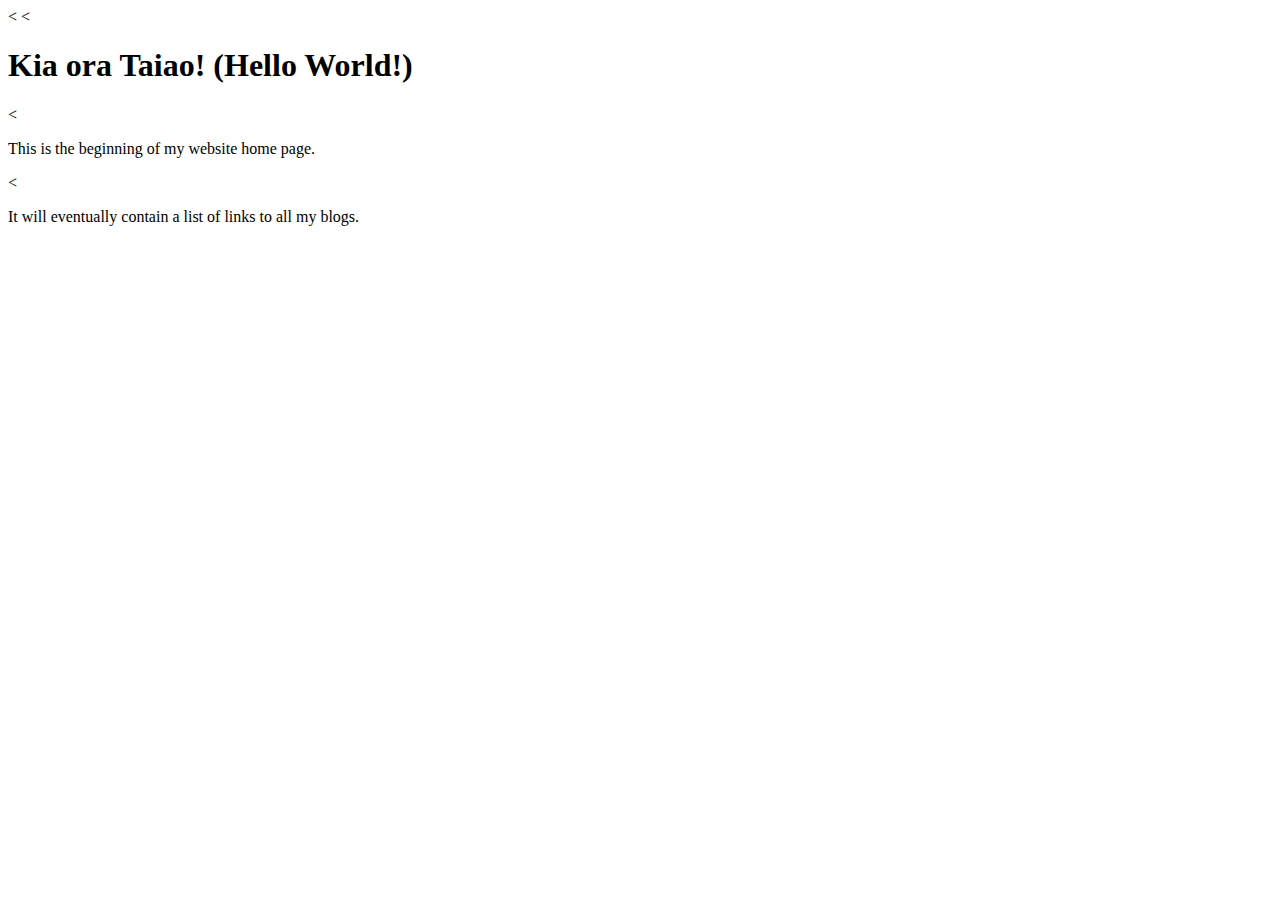
==== index.html @ b100e2b8 "added index.html" ====
<html>
    <head>
        <title>My blog</title>
    <<body>
        <<h1>Kia ora Taiao! (Hello World!)</h1>
        <<p>This is the beginning of my website home page.</p>
        <<p>It will eventually contain a list of links to all my blogs.</p>
    </body>
</html>
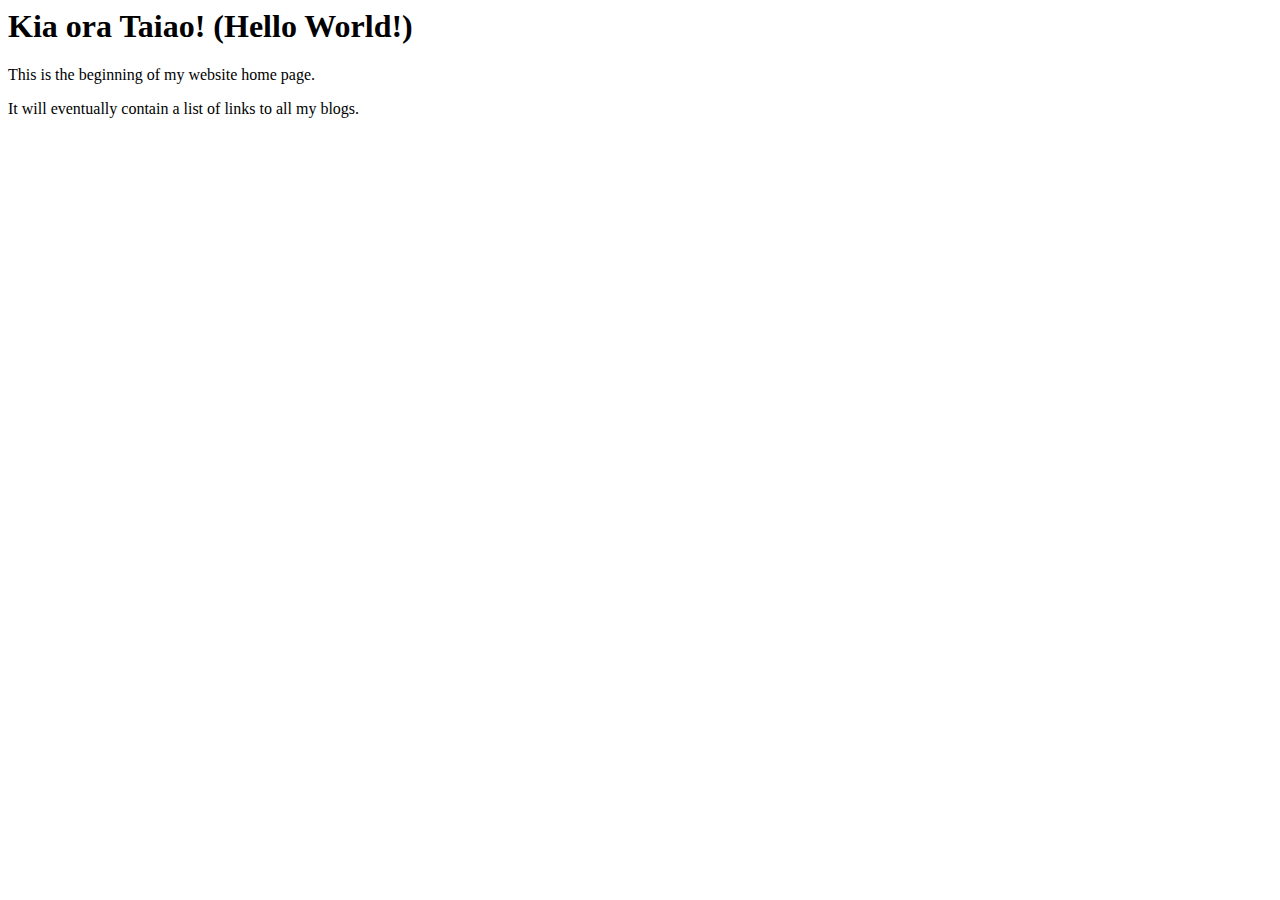
==== commit 10bc332a: "correcting syntax" ====
--- a/index.html
+++ b/index.html
@@ -1,9 +1,9 @@
 <html>
-    <head>
-        <title>My blog</title>
-    <<body>
-        <<h1>Kia ora Taiao! (Hello World!)</h1>
-        <<p>This is the beginning of my website home page.</p>
-        <<p>It will eventually contain a list of links to all my blogs.</p>
-    </body>
+  <head>
+    <title>My blog</title>
+  <body>
+    <h1>Kia ora Taiao! (Hello World!)</h1>
+    <p> This is the beginning of my website home page.</p>
+    <p> It will eventually contain a list of links to all my blogs. </p>
+  </body>
 </html>
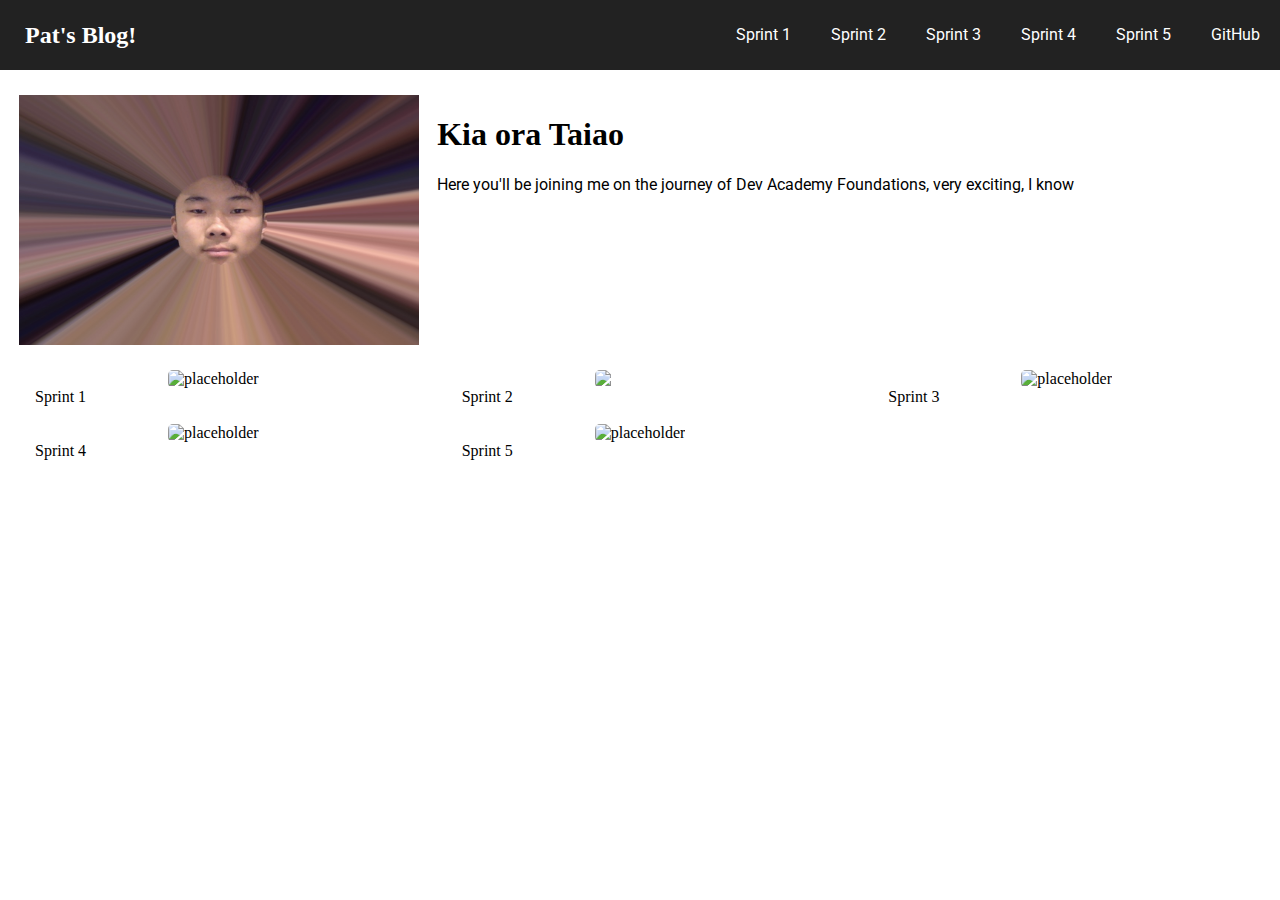
==== commit 69876dd5: "completed blog about positioning" ====
--- a/index.html
+++ b/index.html
@@ -1,9 +1,65 @@
-<html>
+<!DOCTYPE html>
+<html lang="en" dir="ltr">
   <head>
-    <title>My blog</title>
+      <meta charset="utf-8">
+      <title>My blog</title>
+      <link href="styles/main.css" rel="stylesheet" type="text/css" />
+      <link href="https://fonts.googleapis.com/css?family=Roboto&display=swap" rel="stylesheet">
+  </head>
   <body>
-    <h1>Kia ora Taiao! (Hello World!)</h1>
-    <p> This is the beginning of my website home page.</p>
-    <p> It will eventually contain a list of links to all my blogs. </p>
+      <nav class="nav-bar">
+          <a href="index.html">
+              <h2 class="title">Pat's Blog!</h2>
+          </a>
+          <ul class="menu">
+              <li><a class="menu-item">Sprint 1</a></li>
+              <li><a href="blog/sprint2-technical.html" class="menu-item">Sprint 2</a></li>
+              <li><a class="menu-item">Sprint 3</a></li>
+              <li><a class="menu-item">Sprint 4</a></li>
+              <li><a class="menu-item">Sprint 5</a></li>
+              <li>
+                  <a class="menu-item" href="https://github.com/patlim/patlim.github.io">GitHub</a>
+              </li>
+          </ul>
+      </nav>
+      <div class="bio div">
+          <div class="col-4 column">
+              <img class="face" src="media/face.jpeg" alt="face">
+          </div>
+          <div class="bio-text col-8">
+              <h1>Kia ora Taiao</h1>
+              <p style="font-family: roboto;">Here you'll be joining me on the journey of Dev Academy Foundations, very exciting, I know</p>
+          </div>
+      </div>
+      <div class="row">
+          <figure class="col-4 column">
+              <img class="thumbnail" href="https://via.placeholder.com" src="https://via.placeholder.com/400x250" alt="placeholder">
+              <figcaption>Sprint 1</figcaption>
+          </figure>
+          <figure class="col-4 column">
+              <a href="blog/sprint2-technical.html">
+                  <img class="thumbnail" href="https://via.placeholder.com" src="https://via.placeholder.com/400x250" alt="placeholder">
+              </a>
+              <figcaption>Sprint 2</figcaption>
+          </figure>
+          <figure class="col-4 column">
+              <img class="thumbnail" href="https://via.placeholder.com" src="https://via.placeholder.com/400x250" alt="placeholder">
+              <figcaption>Sprint 3</figcaption>
+          </figure>
+      </div>
+      <br>
+      <div class="row">
+          <figure class="col-4 column">
+              <img class="thumbnail" href="https://via.placeholder.com" src="https://via.placeholder.com/400x250" alt="placeholder">
+              <figcaption>Sprint 4</figcaption>
+          </figure>
+          <figure class="col-4 column">
+              <img class="thumbnail" href="https://via.placeholder.com" src="https://via.placeholder.com/400x250" alt="placeholder">
+              <figcaption>Sprint 5</figcaption>
+          </figure>
+          <figure class="col-4 column">
+          </figure>
+      </div>
+      <br>
   </body>
 </html>
--- a/styles/main.css
+++ b/styles/main.css
@@ -0,0 +1,234 @@
+* {
+    -webkit-box-sizing: border-box;
+    -moz-box-sizing: border-box;
+    -ms-box-sizing: border-box;
+    box-sizing: border-box;
+}
+
+body {
+    margin: 0;
+}
+
+a {
+    text-decoration: none;
+    color: white
+}
+
+.nav-bar {
+    display: flex;
+    justify-content: space-between;
+    background-color: #222222;
+    height: 70px;
+    top: 0;
+    width: 100%;
+    line-height: 70px;
+    color: white;
+    position: fixed;
+}
+
+.title {
+    display: inline;
+    padding-left: 25px;
+}
+
+.title:hover {
+    color: #888;
+}
+
+.menu {
+  list-style-type: none;
+  margin: 0;
+  padding: 0;
+  overflow: hidden;
+  background-color: #222;
+}
+
+li {
+  float: left;
+}
+
+.menu-item {
+  display: block;
+  color: white;
+  text-align: center;
+  padding-right: 20px;
+  padding-left: 20px;
+  font-family: roboto;
+}
+
+.menu-item:hover {
+  background-color: #111;
+}
+
+.active {
+  background-color: #111;
+}
+
+.row {
+    display: flex;
+    width: 100%;
+}
+.column {
+    margin: 0px 10px 0px 10px;
+    text-align: center;
+}
+
+.face {
+    height: 250px;
+    width: 400px;
+}
+
+.bio {
+    margin-top: 70px;
+    padding-top: 25px;
+    padding-bottom: 25px;
+    height: 300px;
+    display: flex;
+}
+
+.thumbnail {
+    border-radius: 5px;
+}
+
+figcaption {
+    text-align: left;
+    margin-left: 25px;
+}
+
+.main {
+    margin: 100px 70px 0px 70px;
+    font-family: roboto;
+}
+
+.position {
+    height: 400px;
+    position: relative;
+}
+.desc {
+    float: left;
+    height: inherit;
+    overflow: auto;
+}
+.example {
+    position: relative;
+    float: left;
+    height: inherit;
+}
+
+#default-text{
+    text-align: center;
+    color: blue;
+}
+
+#white-text{
+    text-align: center;
+    color: white;
+}
+
+#rel1 {
+    position: relative;
+    z-index: 0;
+    border-color: blue;
+    border-style: dashed;
+    width: 200px;
+    height: 200px;
+    float: left;
+}
+
+#rel2 {
+    position: absolute;
+    background-color: red;
+    width: 200px;
+    height: 200px;
+    left: 90px;
+    top: 70px;
+    float: left;
+}
+
+#abs1 {
+    position: absolute;
+    background-color: blue;
+    width: 100px;
+    height: 100px;
+    left: 0px;
+    top: 0px;
+}
+
+#abs2 {
+    position: absolute;
+    background-color: red;
+    width: 100px;
+    height: 100px;
+    right: 0px;
+    bottom: 0px;
+}
+
+#abs3 {
+    position: absolute;
+    background-color: green;
+    width: 100px;
+    height: 100px;
+    left: 50%;
+    top: 50%;
+    margin-left: -50px;
+    margin-top: -50px;
+}
+
+#fix1 {
+    position: fixed;
+    border: solid orange;
+    border-radius: 50%;
+    width: 60px;
+    height: 60px;
+    bottom: 25%;
+    right: 25%;
+    display: none;
+}
+
+.col-1 {
+    width: 8.33%;
+}
+
+.col-2 {
+    width: 16.66%;
+}
+
+.col-3 {
+    width: 25%;
+}
+
+.col-4 {
+    width: 33%;
+}
+
+.col-5 {
+    width: 41.66%;
+}
+
+.col-6 {
+    width: 50%;
+}
+
+.col-7 {
+    width: 58.33%;
+}
+
+.col-8 {
+    width: 66.66%;
+}
+
+.col-9 {
+    width: 75%;
+}
+
+.col-10 {
+    width: 83.33%;
+}
+
+.col-11 {
+    width: 91.66%;
+}
+
+.col-12 {
+    width: 100%;
+}
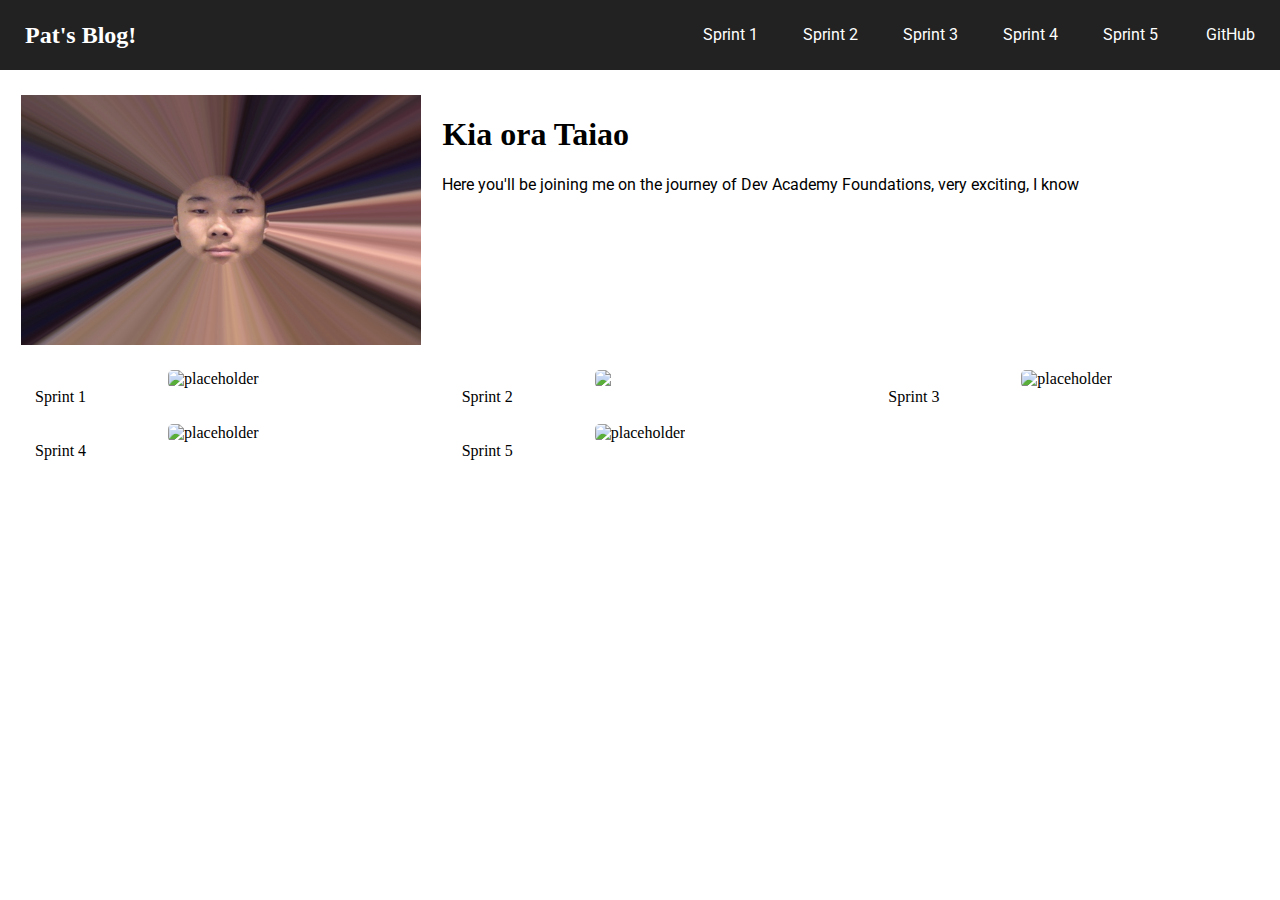
==== commit f2d650d6: "Fixed navbar links to blogs" ====
--- a/index.html
+++ b/index.html
@@ -12,9 +12,9 @@
               <h2 class="title">Pat's Blog!</h2>
           </a>
           <ul class="menu">
-              <li><a class="menu-item">Sprint 1</a></li>
+              <li><a href="blog/sprint1-cultural.html"class="menu-item">Sprint 1</a></li>
               <li><a href="blog/sprint2-technical.html" class="menu-item">Sprint 2</a></li>
-              <li><a class="menu-item">Sprint 3</a></li>
+              <li><a href="blog/sprint3-technical.html" class="menu-item">Sprint 3</a></li>
               <li><a class="menu-item">Sprint 4</a></li>
               <li><a class="menu-item">Sprint 5</a></li>
               <li>
@@ -22,11 +22,11 @@
               </li>
           </ul>
       </nav>
-      <div class="bio div">
-          <div class="col-4 column">
+      <div class="bio-index div">
+          <div class="col-4 face column">
               <img class="face" src="media/face.jpeg" alt="face">
           </div>
-          <div class="bio-text col-8">
+          <div class="bio-text col-7">
               <h1>Kia ora Taiao</h1>
               <p style="font-family: roboto;">Here you'll be joining me on the journey of Dev Academy Foundations, very exciting, I know</p>
           </div>
--- a/styles/main.css
+++ b/styles/main.css
@@ -14,25 +14,26 @@
     color: white
 }
 
+.title {
+    display: inline;
+    padding-left: 25px;
+}
+
+.title:hover {
+    color: #888;
+}
+
 .nav-bar {
     display: flex;
     justify-content: space-between;
-    background-color: #222222;
+    background-color: #222;
     height: 70px;
     top: 0;
     width: 100%;
     line-height: 70px;
     color: white;
     position: fixed;
-}
-
-.title {
-    display: inline;
-    padding-left: 25px;
-}
-
-.title:hover {
-    color: #888;
+    z-index: 1;
 }
 
 .menu {
@@ -48,15 +49,17 @@
 }
 
 .menu-item {
-  display: block;
-  color: white;
-  text-align: center;
-  padding-right: 20px;
-  padding-left: 20px;
-  font-family: roboto;
-}
-
-.menu-item:hover {
+    position: relative;
+    display: inline-block;
+    color: white;
+    text-align: center;
+    padding-right: 20px;
+    padding-left: 20px;
+    font-family: roboto;
+    width: 100px;
+}
+
+.menu-item:hover, .dropdown-content:hover {
   background-color: #111;
 }
 
@@ -79,6 +82,13 @@
 }
 
 .bio {
+    margin-top: 70px;
+    padding-top: 25px;
+    padding-bottom: 25px;
+    height: 300px;
+}
+
+.bio-index {
     margin-top: 70px;
     padding-top: 25px;
     padding-bottom: 25px;
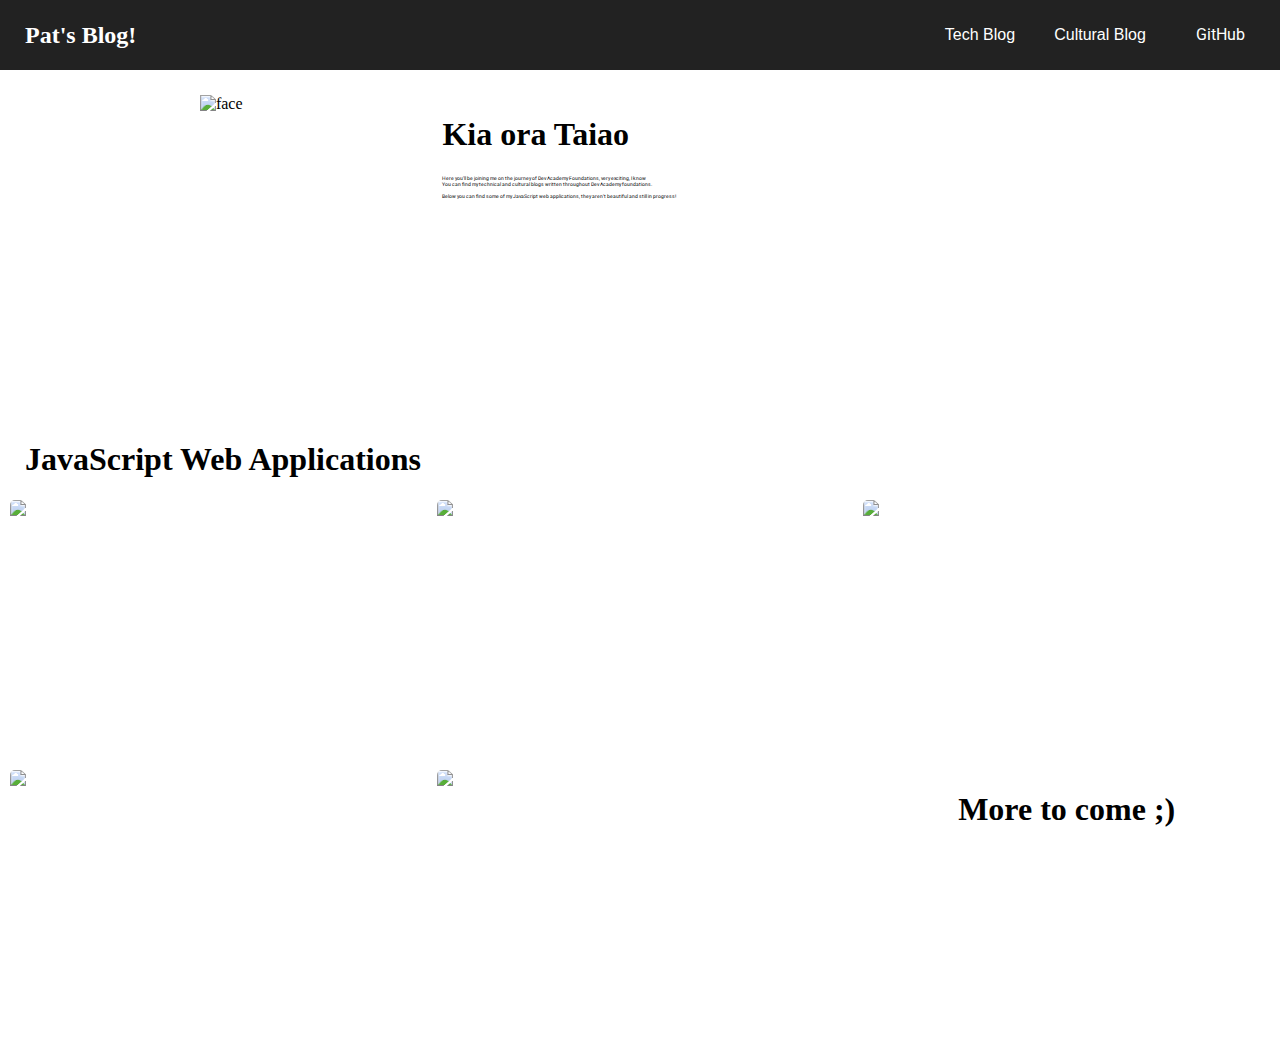
==== commit 29568d1f: "added responsiveness to blog" ====
--- a/index.html
+++ b/index.html
@@ -1,65 +1,91 @@
 <!DOCTYPE html>
 <html lang="en" dir="ltr">
-  <head>
-      <meta charset="utf-8">
-      <title>My blog</title>
-      <link href="styles/main.css" rel="stylesheet" type="text/css" />
-      <link href="https://fonts.googleapis.com/css?family=Roboto&display=swap" rel="stylesheet">
-  </head>
-  <body>
-      <nav class="nav-bar">
-          <a href="index.html">
-              <h2 class="title">Pat's Blog!</h2>
-          </a>
-          <ul class="menu">
-              <li><a href="blog/sprint1-cultural.html"class="menu-item">Sprint 1</a></li>
-              <li><a href="blog/sprint2-technical.html" class="menu-item">Sprint 2</a></li>
-              <li><a href="blog/sprint3-technical.html" class="menu-item">Sprint 3</a></li>
-              <li><a class="menu-item">Sprint 4</a></li>
-              <li><a class="menu-item">Sprint 5</a></li>
-              <li>
-                  <a class="menu-item" href="https://github.com/patlim/patlim.github.io">GitHub</a>
-              </li>
-          </ul>
-      </nav>
-      <div class="bio-index div">
-          <div class="col-4 face column">
-              <img class="face" src="media/face.jpeg" alt="face">
-          </div>
-          <div class="bio-text col-7">
-              <h1>Kia ora Taiao</h1>
-              <p style="font-family: roboto;">Here you'll be joining me on the journey of Dev Academy Foundations, very exciting, I know</p>
-          </div>
-      </div>
-      <div class="row">
-          <figure class="col-4 column">
-              <img class="thumbnail" href="https://via.placeholder.com" src="https://via.placeholder.com/400x250" alt="placeholder">
-              <figcaption>Sprint 1</figcaption>
-          </figure>
-          <figure class="col-4 column">
-              <a href="blog/sprint2-technical.html">
-                  <img class="thumbnail" href="https://via.placeholder.com" src="https://via.placeholder.com/400x250" alt="placeholder">
-              </a>
-              <figcaption>Sprint 2</figcaption>
-          </figure>
-          <figure class="col-4 column">
-              <img class="thumbnail" href="https://via.placeholder.com" src="https://via.placeholder.com/400x250" alt="placeholder">
-              <figcaption>Sprint 3</figcaption>
-          </figure>
-      </div>
-      <br>
-      <div class="row">
-          <figure class="col-4 column">
-              <img class="thumbnail" href="https://via.placeholder.com" src="https://via.placeholder.com/400x250" alt="placeholder">
-              <figcaption>Sprint 4</figcaption>
-          </figure>
-          <figure class="col-4 column">
-              <img class="thumbnail" href="https://via.placeholder.com" src="https://via.placeholder.com/400x250" alt="placeholder">
-              <figcaption>Sprint 5</figcaption>
-          </figure>
-          <figure class="col-4 column">
-          </figure>
-      </div>
-      <br>
-  </body>
+<head>
+    <meta charset="utf-8">
+    <meta name="viewport" content="width=device-width, initial-scale=1.0">
+    <title>My blog</title>
+    <link href="styles/main.css" rel="stylesheet" type="text/css" />
+    <link href="https://fonts.googleapis.com/css?family=Roboto&display=swap" rel="stylesheet">
+</head>
+<body>
+    <nav class="nav-bar">
+        <a href="index.html">
+            <h2 class="title">Pat's Blog!</h2>
+        </a>
+        <div class="right-menu">
+            <div class="menu">
+                <button class="dropbtn">Tech Blog</button>
+                <ul class="dropdown-content">
+                    <a href="blog/sprint2-technical.html"><li class="dropdown">Sprint 2</li></a>
+                    <a href="blog/sprint3-technical.html"><li class="dropdown">Sprint 3</li></a>
+                    <a href="blog/sprint4-technical.html"><li class="dropdown">Sprint 4</li></a>
+                    <a href="blog/sprint5-technical.html"><li class="dropdown">Sprint 5</li></a>
+                </ul>
+            </div>
+            <div class="menu">
+                <button class="dropbtn">Cultural Blog</button>
+                <ul class="dropdown-content">
+                    <a href="blog/sprint1-cultural.html"><li class="dropdown">Sprint 1</li></a>
+                    <a href="blog/sprint2-cultural.html"><li class="dropdown">Sprint 2</li></a>
+                    <a href="blog/sprint3-cultural.html"><li class="dropdown">Sprint 3</li></a>
+                    <a href="blog/sprint4-cultural.html"><li class="dropdown">Sprint 4</li></a>
+                    <a href="blog/sprint5-cultural.html"><li class="dropdown">Sprint 5</li></a>
+                </ul>
+            </div>
+            <a class="menu" href="https://github.com/patlim/patlim.github.io">GitHub</a>
+        </div>
+    </nav>
+    <div class="bio-index div">
+        <div class="col-4 column">
+            <img class="face" src="media/face.jpg" alt="face">
+        </div>
+        <div class="col-7">
+            <h1>Kia ora Taiao</h1>
+            <p>
+                Here you'll be joining me on the journey of Dev Academy Foundations, very exciting, I know<br>
+                You can find my technical and cultural blogs written throughout Dev Academy foundations.<br><br>
+                Below you can find some of my JavaScript web applications, they aren't beautiful and still in progress!
+            </p>
+        </div>
+    </div>
+    <h1 style="margin-left: 25px;">JavaScript Web Applications</h1>
+    <div class="row">
+        <figure class="col-4 column">
+            <a href="https://patlim.github.io/minesweeper">
+                <img class="thumbnail" src="media/hurtlocker.jpg" alt="Minesweeper.jpg">
+                <figcaption><h1>Minesweeper</h1></figcaption>
+            </a>
+        </figure>
+        <figure class="col-4 column">
+            <a href="https://patlim.github.io/calculator">
+                <img class="thumbnail" src="media/calculator.png" alt="Calculator.png">
+                <figcaption><h1>Hello Calc</h1></figcaption>
+            </a>
+        </figure>
+        <figure class="col-4 column">
+            <a href="https://patlim.github.io/javascript-carnival/whack-a-mole/whack-a-mole">
+                <img class="thumbnail" src="media/mole.jpg" alt="whack-a-mole.jpg">
+                <figcaption><h1>Whack-a-mole</h1></figcaption>
+            </a>
+        </figure>
+    </div>
+    <div class="row">
+        <figure class="col-4 column">
+            <a href="https://patlim.github.io/javascript-carnival/inflate-the-unicorn/inflate-the-unicorn">
+                <img class="thumbnail" src="media/unicorn.png" alt="inflate-the-unicorn.png">
+                <figcaption><h1>Inflate the Unicorn</h1></figcaption>
+            </a>
+        </figure>
+        <figure class="col-4 column">
+            <a href="https://patlim.github.io/javascript-carnival/dress-the-clown/dress-the-clown">
+                <img class="thumbnail" src="media/clown.jpeg" alt="dress-the-clown.jpeg">
+                <figcaption><h1>Dress the Clown</h1></figcaption>
+            </a>
+        </figure>
+        <figure class="col-4 column">
+            <h1>More to come ;)</h1>
+        </figure>
+    </div>
+    <br>
+</body>
 </html>
--- a/styles/main.css
+++ b/styles/main.css
@@ -1,8 +1,19 @@
-* {
-    -webkit-box-sizing: border-box;
-    -moz-box-sizing: border-box;
-    -ms-box-sizing: border-box;
-    box-sizing: border-box;
+@media only screen and (max-width: 320px) {
+    p {
+        font-size: 5px;
+    }
+}
+
+@media only screen and (max-width: 768px) {
+    p {
+        font-size: 5px;
+    }
+}
+
+@media only screen and (min-width: 1200px) {
+    p {
+        font-size: 5px;
+    }
 }
 
 body {
@@ -14,19 +25,15 @@
     color: white
 }
 
-.title {
-    display: inline;
-    padding-left: 25px;
-}
-
-.title:hover {
-    color: #888;
+p {
+    font-family: Roboto;
 }
 
 .nav-bar {
+    overflow: hidden;
+    background-color: #222;
     display: flex;
     justify-content: space-between;
-    background-color: #222;
     height: 70px;
     top: 0;
     width: 100%;
@@ -36,40 +43,71 @@
     z-index: 1;
 }
 
+.title {
+    display: inline;
+    padding-left: 25px;
+}
+
+.title:hover {
+    color: #888;
+}
+
+.right-menu {
+    display: inline-flex;
+}
+
 .menu {
-  list-style-type: none;
-  margin: 0;
-  padding: 0;
-  overflow: hidden;
-  background-color: #222;
-}
-
-li {
-  float: left;
-}
-
-.menu-item {
-    position: relative;
-    display: inline-block;
+    width: 120px;
+    text-align: center;
+    text-decoration: none;
+    font-family: roboto;
+}
+
+.dropbtn {
+    position: relative;
+    font-size: 16px;
     color: white;
-    text-align: center;
-    padding-right: 20px;
-    padding-left: 20px;
-    font-family: roboto;
-    width: 100px;
-}
-
-.menu-item:hover, .dropdown-content:hover {
-  background-color: #111;
+    background-color: #222;
+    border: none;
+    width: 100%;
+    height: 100%;
+}
+
+.menu:hover .dropbtn {
+    background-color: #111;
+}
+
+.menu:hover {
+    background-color: #111;
+}
+
+.dropdown-content {
+    display: none;
+    position: fixed;
+    background-color: #222;
+    margin: 0;
+    list-style: none;
+    width: inherit;
+    padding: inherit;
+    top: 70px;
+}
+
+.menu:hover .dropdown-content {
+    display: block;
+}
+
+.dropdown:hover {
+    background-color: #111
 }
 
 .active {
-  background-color: #111;
+    background-color: #111;
 }
 
 .row {
     display: flex;
     width: 100%;
+    padding-bottom: 20px;
 }
 .column {
     margin: 0px 10px 0px 10px;
@@ -78,7 +116,7 @@
 
 .face {
     height: 250px;
-    width: 400px;
+    width: 370px;
 }
 
 .bio {
@@ -97,12 +135,30 @@
 }
 
 .thumbnail {
+    display: block;
+    width: 100%;
+    height: 250px;
     border-radius: 5px;
 }
 
+figure {
+    position: relative;
+}
+
 figcaption {
-    text-align: left;
-    margin-left: 25px;
+    display: none;
+    position: absolute;
+    top: 0;
+    left: 0;
+    color: white;
+    background-color: rgba(0, 0, 0, 0.5);
+    width: 100%;
+    height: 250px;
+    border-radius: 5px;
+}
+
+figure:hover figcaption {
+    display: block;
 }
 
 .main {
